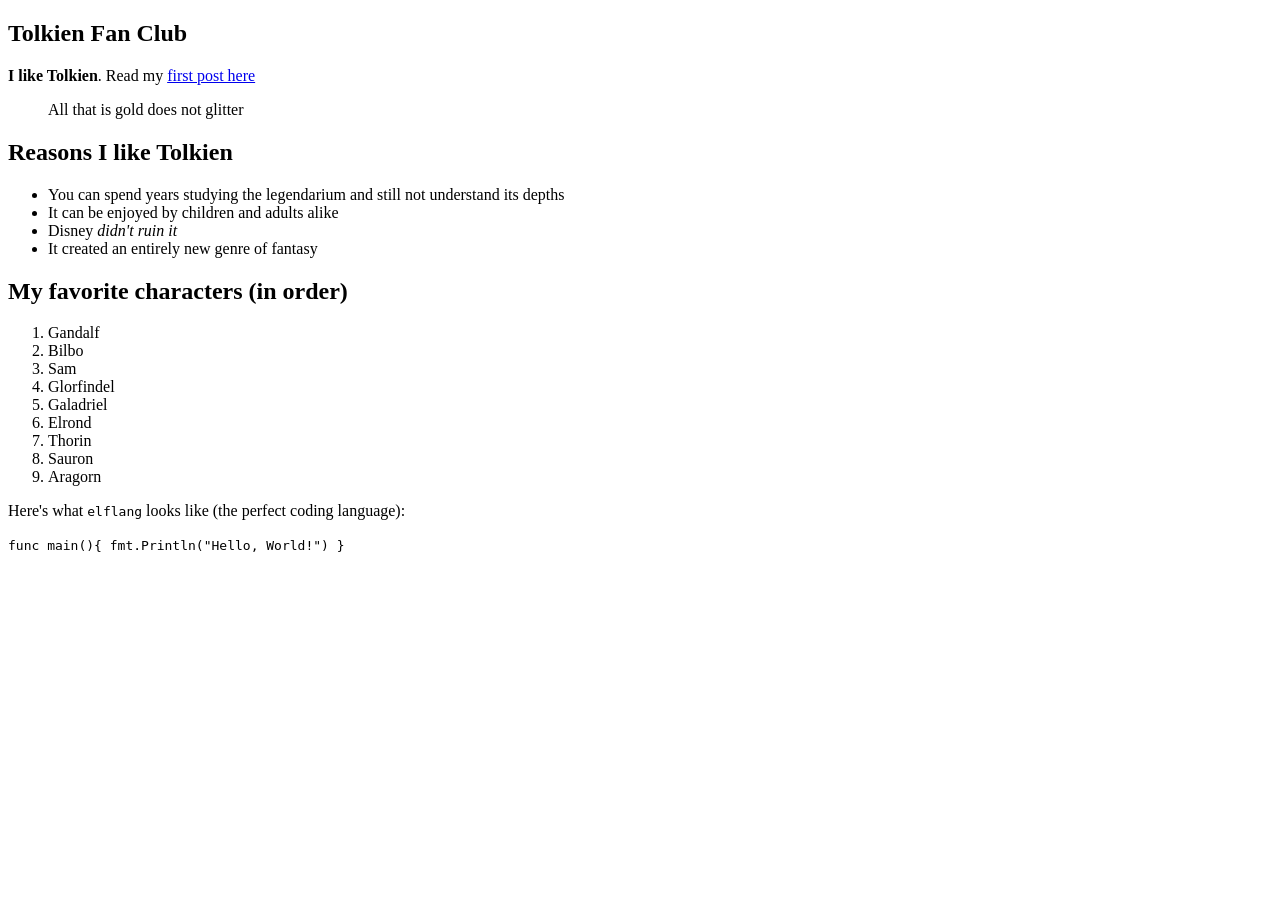
==== docs/index.html @ 7e00da42 "some changes" ====
<!DOCTYPE html>
<html>

<head>
    <meta charset="utf-8">
    <meta name="viewport" content="width=device-width, initial-scale=1">
    <title> Tolkien Fan Club </title>
    <link href="base_pathindex.css" rel="stylesheet">
</head>

<body>
    <article>
        <div><h1>Tolkien Fan Club</h1><div><p><b>I like Tolkien</b>. Read my <a href="base_pathmajesty">first post here</a></p></div><blockquote>All that is gold does not glitter</blockquote><h2>Reasons I like Tolkien</h2><ul><li>You can spend years studying the legendarium and still not understand its depths</li><li>It can be enjoyed by children and adults alike</li><li>Disney <i>didn't ruin it</i></li><li>It created an entirely new genre of fantasy</li></ul><h2>My favorite characters (in order)</h2><ol><li>Gandalf</li><li>Bilbo</li><li>Sam</li><li>Glorfindel</li><li>Galadriel</li><li>Elrond</li><li>Thorin</li><li>Sauron</li><li>Aragorn</li></ol><div><p>Here's what <code>elflang</code> looks like (the perfect coding language):</p></div><div><p><code></code><code>
func main(){
    fmt.Println("Hello, World!")
}
</code><code></code></p></div></div>
    </article>
</body>

</html>
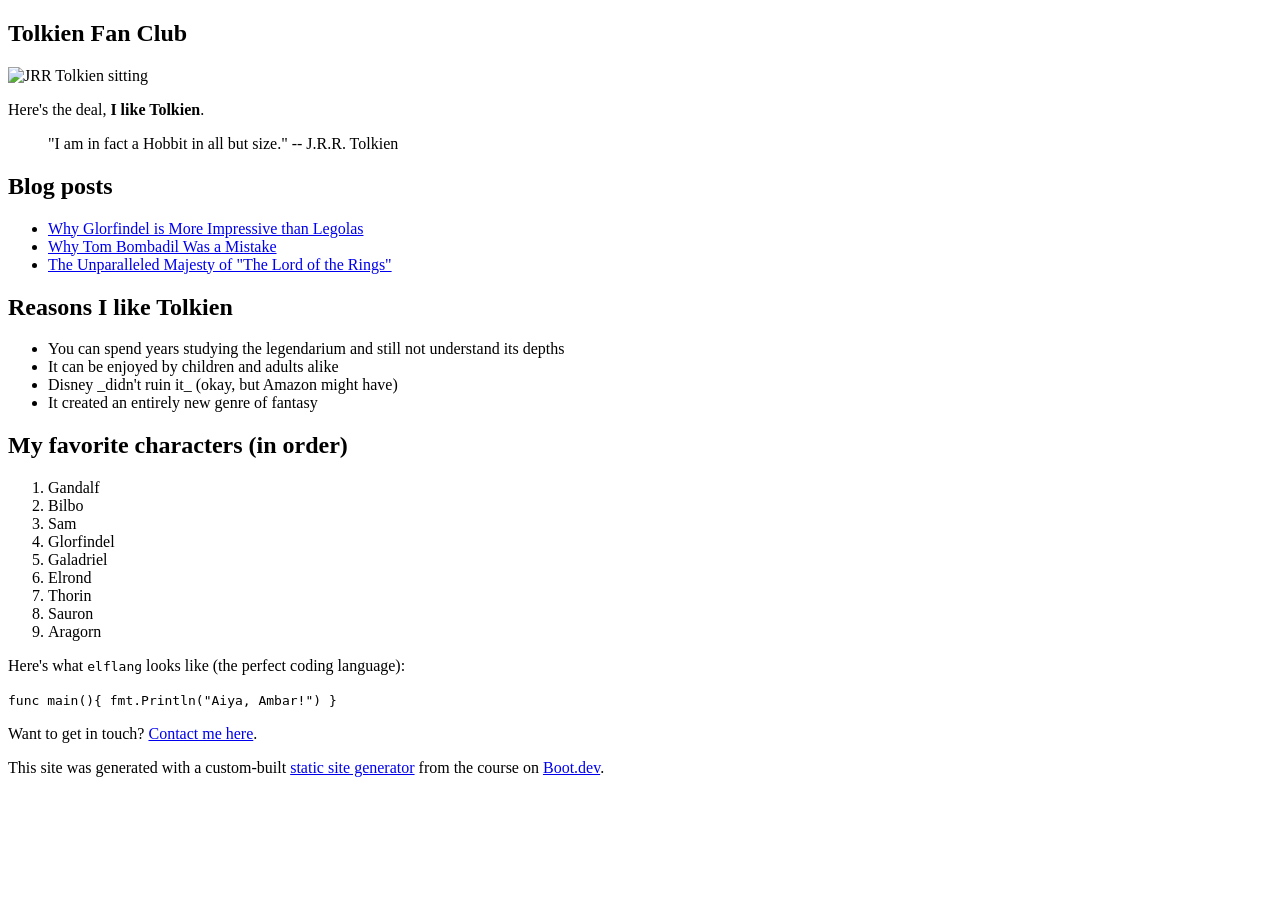
==== commit 85018eee: "fix index.html" ====
--- a/docs/index.html
+++ b/docs/index.html
@@ -10,11 +10,13 @@
 
 <body>
     <article>
-        <div><h1>Tolkien Fan Club</h1><div><p><b>I like Tolkien</b>. Read my <a href="base_pathmajesty">first post here</a></p></div><blockquote>All that is gold does not glitter</blockquote><h2>Reasons I like Tolkien</h2><ul><li>You can spend years studying the legendarium and still not understand its depths</li><li>It can be enjoyed by children and adults alike</li><li>Disney <i>didn't ruin it</i></li><li>It created an entirely new genre of fantasy</li></ul><h2>My favorite characters (in order)</h2><ol><li>Gandalf</li><li>Bilbo</li><li>Sam</li><li>Glorfindel</li><li>Galadriel</li><li>Elrond</li><li>Thorin</li><li>Sauron</li><li>Aragorn</li></ol><div><p>Here's what <code>elflang</code> looks like (the perfect coding language):</p></div><div><p><code></code><code>
+        <div><h1>Tolkien Fan Club</h1><div><p><img src="base_pathimages/tolkien.png" alt="JRR Tolkien sitting"></img></p></div><div><p>Here's the deal, <b>I like Tolkien</b>.</p></div><blockquote>"I am in fact a Hobbit in all but size."
+
+ -- J.R.R. Tolkien</blockquote><h2>Blog posts</h2><ul><li><a href="base_pathblog/glorfindel">Why Glorfindel is More Impressive than Legolas</a></li><li><a href="base_pathblog/tom">Why Tom Bombadil Was a Mistake</a></li><li><a href="base_pathblog/majesty">The Unparalleled Majesty of "The Lord of the Rings"</a></li></ul><h2>Reasons I like Tolkien</h2><ul><li>You can spend years studying the legendarium and still not understand its depths</li><li>It can be enjoyed by children and adults alike</li><li>Disney _didn't ruin it_ (okay, but Amazon might have)</li><li>It created an entirely new genre of fantasy</li></ul><h2>My favorite characters (in order)</h2><ol><li>Gandalf</li><li>Bilbo</li><li>Sam</li><li>Glorfindel</li><li>Galadriel</li><li>Elrond</li><li>Thorin</li><li>Sauron</li><li>Aragorn</li></ol><div><p>Here's what <code>elflang</code> looks like (the perfect coding language):</p></div><div><p><code></code><code>
 func main(){
-    fmt.Println("Hello, World!")
+    fmt.Println("Aiya, Ambar!")
 }
-</code><code></code></p></div></div>
+</code><code></code></p></div><div><p>Want to get in touch? <a href="base_pathcontact">Contact me here</a>.</p></div><div><p>This site was generated with a custom-built <a href="https://www.boot.dev/courses/build-static-site-generator-python">static site generator</a> from the course on <a href="https://www.boot.dev">Boot.dev</a>.</p></div></div>
     </article>
 </body>
 
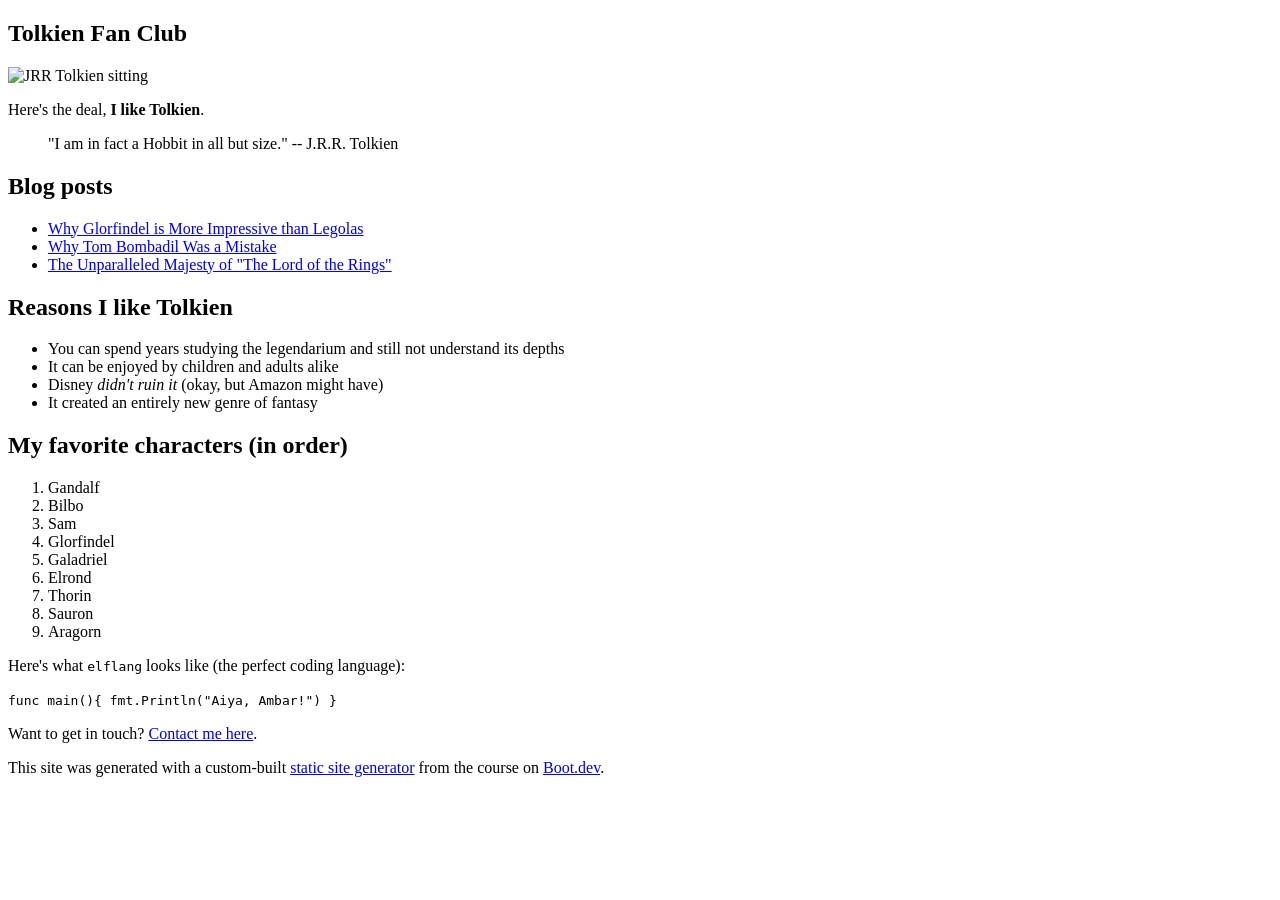
==== commit 6eef2892: "fix italics" ====
--- a/docs/index.html
+++ b/docs/index.html
@@ -12,7 +12,7 @@
     <article>
         <div><h1>Tolkien Fan Club</h1><div><p><img src="base_pathimages/tolkien.png" alt="JRR Tolkien sitting"></img></p></div><div><p>Here's the deal, <b>I like Tolkien</b>.</p></div><blockquote>"I am in fact a Hobbit in all but size."
 
- -- J.R.R. Tolkien</blockquote><h2>Blog posts</h2><ul><li><a href="base_pathblog/glorfindel">Why Glorfindel is More Impressive than Legolas</a></li><li><a href="base_pathblog/tom">Why Tom Bombadil Was a Mistake</a></li><li><a href="base_pathblog/majesty">The Unparalleled Majesty of "The Lord of the Rings"</a></li></ul><h2>Reasons I like Tolkien</h2><ul><li>You can spend years studying the legendarium and still not understand its depths</li><li>It can be enjoyed by children and adults alike</li><li>Disney _didn't ruin it_ (okay, but Amazon might have)</li><li>It created an entirely new genre of fantasy</li></ul><h2>My favorite characters (in order)</h2><ol><li>Gandalf</li><li>Bilbo</li><li>Sam</li><li>Glorfindel</li><li>Galadriel</li><li>Elrond</li><li>Thorin</li><li>Sauron</li><li>Aragorn</li></ol><div><p>Here's what <code>elflang</code> looks like (the perfect coding language):</p></div><div><p><code></code><code>
+ -- J.R.R. Tolkien</blockquote><h2>Blog posts</h2><ul><li><a href="base_pathblog/glorfindel">Why Glorfindel is More Impressive than Legolas</a></li><li><a href="base_pathblog/tom">Why Tom Bombadil Was a Mistake</a></li><li><a href="base_pathblog/majesty">The Unparalleled Majesty of "The Lord of the Rings"</a></li></ul><h2>Reasons I like Tolkien</h2><ul><li>You can spend years studying the legendarium and still not understand its depths</li><li>It can be enjoyed by children and adults alike</li><li>Disney <i>didn't ruin it</i> (okay, but Amazon might have)</li><li>It created an entirely new genre of fantasy</li></ul><h2>My favorite characters (in order)</h2><ol><li>Gandalf</li><li>Bilbo</li><li>Sam</li><li>Glorfindel</li><li>Galadriel</li><li>Elrond</li><li>Thorin</li><li>Sauron</li><li>Aragorn</li></ol><div><p>Here's what <code>elflang</code> looks like (the perfect coding language):</p></div><div><p><code></code><code>
 func main(){
     fmt.Println("Aiya, Ambar!")
 }
